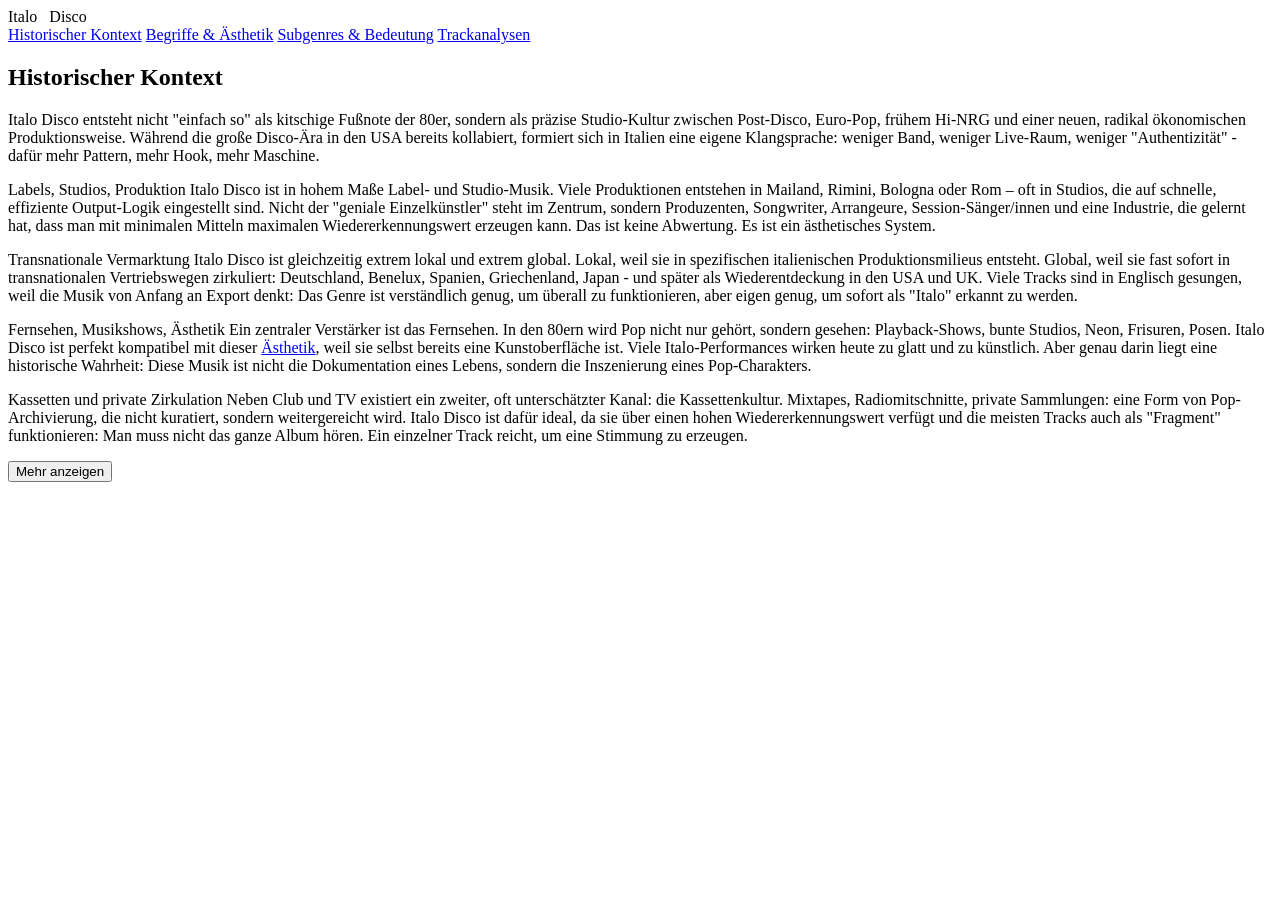
==== index.html @ aadadcc3 "Create index.html" ====
<!DOCTYPE html>
<html lang="de">
  <head>
    <meta charset="utf-8">
    <meta name="viewport" content="width=device-width, initial-scale=1.0">
    <title>Italo Disco - è una cosa seria 😉</title>
    <link rel="stylesheet" href="index.css" /> 
    <link rel="icon" type="image/png" href="disco.png">
  </head>
  <body>
   <nav>
    <div id="discoBallLight"></div>
     <div id="discoBall">
       <div id="discoBallMiddle"></div>
     </div>
     <div class="italo disco">
       Italo &nbsp; Disco
     <div class="wrapper">
     <a href="index.html" id="act">Historischer Kontext</a>
     <a href="aesthetik.html">Begriffe & Ästhetik</a>
     <a href="subgenres.html">Subgenres & Bedeutung</a>
     <a href="tracks.html">Trackanalysen</a>
       </div>
     </div>
   </nav> 
   <section class="scene-card">
    <div class="scene-body" data-scene-body>
    <div class="laser"></div>
     <h2>Historischer Kontext</h2>
     <p id="p1">
       Italo Disco entsteht nicht "einfach so" als kitschige Fußnote der 80er, 
       sondern als präzise Studio-Kultur zwischen Post-Disco, Euro-Pop, frühem 
       Hi-NRG und einer neuen, radikal ökonomischen Produktionsweise. 
       Während die große Disco-Ära in den USA bereits kollabiert, formiert sich 
       in Italien eine eigene Klangsprache: weniger Band, weniger Live-Raum, weniger 
       "Authentizität" - dafür mehr Pattern, mehr Hook, mehr Maschine.</p>
     <p id="p2">
     <span>Labels, Studios, Produktion</span>
       Italo Disco ist in hohem Maße Label- und Studio-Musik. Viele Produktionen 
       entstehen in Mailand, Rimini, Bologna oder Rom – oft in Studios, die auf schnelle, 
       effiziente Output-Logik eingestellt sind. Nicht der "geniale Einzelkünstler" steht 
       im Zentrum, sondern Produzenten, Songwriter, Arrangeure, Session-Sänger/innen und 
       eine Industrie, die gelernt hat, dass man mit minimalen Mitteln maximalen Wiedererkennungswert 
       erzeugen kann. Das ist keine Abwertung. Es ist ein ästhetisches System.</p>
     <p id="p3">
     <span>Transnationale Vermarktung</span>
        Italo Disco ist gleichzeitig extrem lokal und extrem global. Lokal, weil sie in 
        spezifischen italienischen Produktionsmilieus entsteht. Global, weil sie fast sofort in 
        transnationalen Vertriebswegen zirkuliert: Deutschland, Benelux, Spanien, Griechenland, Japan - 
        und später als Wiederentdeckung in den USA und UK.
        Viele Tracks sind in Englisch gesungen, weil die Musik von Anfang an Export denkt: 
        Das Genre ist verständlich genug, um überall zu funktionieren, aber eigen genug, um sofort 
        als "Italo" erkannt zu werden.</p>
     <p id="p4"> 
     <span>Fernsehen, Musikshows, Ästhetik</span>
        Ein zentraler Verstärker ist das Fernsehen. In den 80ern wird Pop nicht nur gehört, sondern gesehen: 
        Playback-Shows, bunte Studios, Neon, Frisuren, Posen. Italo Disco ist perfekt kompatibel mit dieser 
        <a href="aesthetik.html">Ästhetik</a>, weil sie selbst bereits eine Kunstoberfläche ist.
        Viele Italo-Performances wirken heute zu glatt und zu künstlich. Aber genau darin liegt eine historische Wahrheit: 
        Diese Musik ist nicht die Dokumentation eines Lebens, sondern die Inszenierung eines Pop-Charakters.</p>
    <p id="p5"> 
     <span>Kassetten und private Zirkulation</span>
        Neben Club und TV existiert ein zweiter, oft unterschätzter Kanal: die Kassettenkultur. Mixtapes, Radiomitschnitte, 
        private Sammlungen: eine Form von Pop-Archivierung, die nicht kuratiert, sondern weitergereicht wird.
        Italo Disco ist dafür ideal, da sie über einen hohen Wiedererkennungswert verfügt und die meisten Tracks auch als 
        "Fragment" funktionieren:
        Man muss nicht das ganze Album hören. Ein einzelner Track reicht, um eine Stimmung zu erzeugen.
     </p></div>  <button class="scene-toggle" data-scene-toggle>Mehr anzeigen</button>
   <div class="laser"></div>
   </section>
   <script src="script.js"></script>
  </body>
</html>
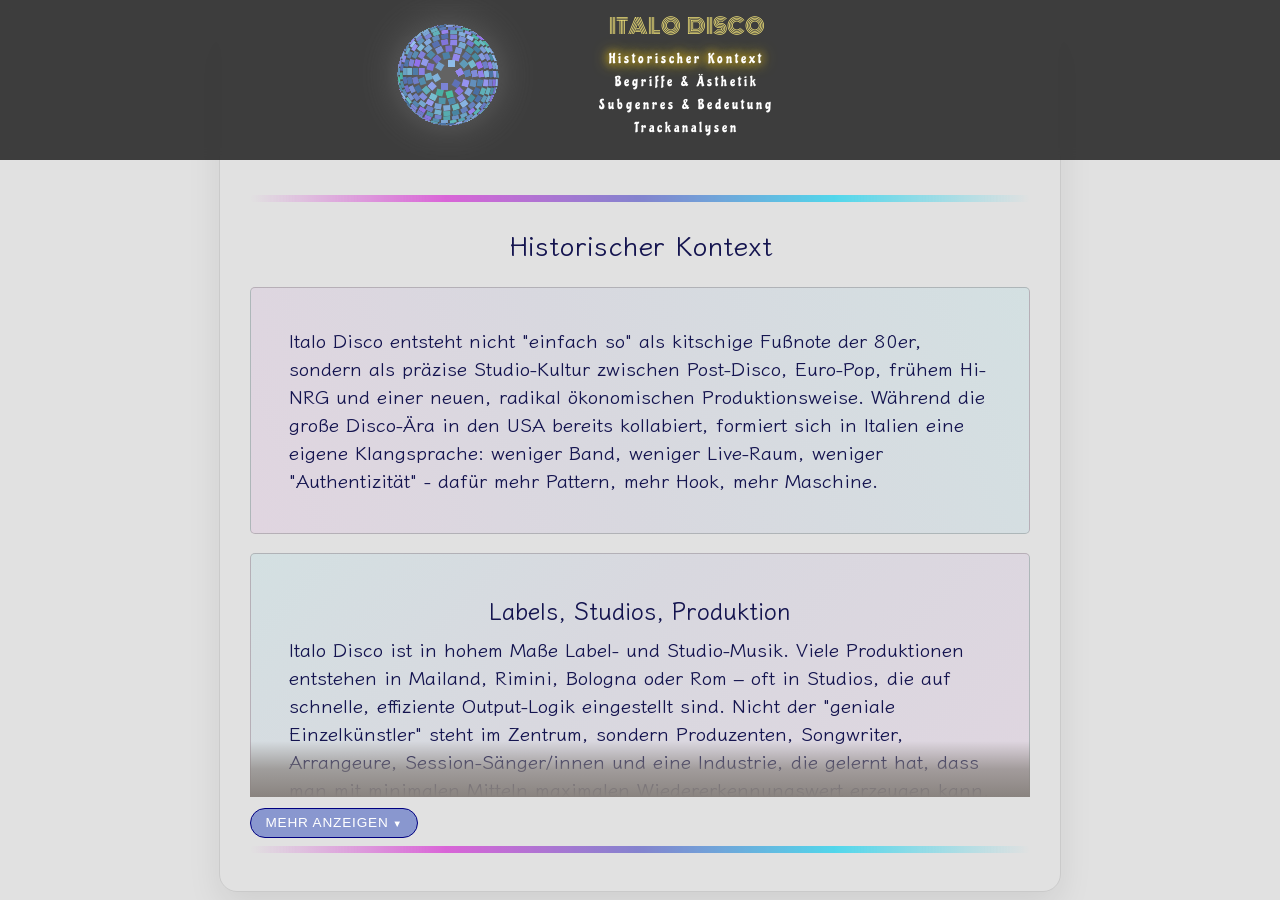
==== commit 200ffac7: "Update index.html" ====
--- a/index.html
+++ b/index.html
@@ -5,7 +5,7 @@
     <meta name="viewport" content="width=device-width, initial-scale=1.0">
     <title>Italo Disco - è una cosa seria 😉</title>
     <link rel="stylesheet" href="index.css" /> 
-    <link rel="icon" type="image/png" href="disco.png">
+    <link rel="short cut icon" href="disco_kugel.ico">
   </head>
   <body>
    <nav>
--- a/index.css
+++ b/index.css
@@ -0,0 +1,348 @@
+@import url('https://fonts.googleapis.com/css?family=Chicle');
+@import url('https://fonts.googleapis.com/css?family=Monoton');
+@import url('https://fonts.googleapis.com/css?family=Klee+One');
+
+body {
+   background-color:rgba(180,180,180,0.4);
+   scroll-behavior: smooth;
+   font-family: 'Klee One';
+}
+
+.laser{
+   height: 7px;
+   margin-top: 8px;
+   border-radius: 999px;
+   background: linear-gradient(90deg, transparent, rgb(215,59,212), rgb(100,100,200), rgb(34,211,238), transparent);
+   opacity: .75;
+   filter: blur(.2px);
+}
+                                                                                                     
+h2,span {
+   color: rgb(20,20,79);
+   text-align: center;
+   font-size: 1.7rem;
+}
+
+nav {
+    position: fixed;
+    top: 0;
+    left: 0;
+    width: 100%;  
+    height: 140px; 
+    overflow: hidden; 
+    background: rgba(20, 20, 20, 0.8);
+    backdrop-filter: blur(6px);
+    text-align: center;
+    color: white;
+    padding: 10px 20px;
+    z-index: 1000;
+    display: flex;
+    flex-wrap: wrap;
+    align-items: flex-start;
+    font-size: 0.9rem;
+} 
+
+.disco {
+    -webkit-animation-name: animation;
+    -webkit-animation-duration: 5s;
+    -webkit-animation-timing-function: ease-in-out;
+    -webkit-animation-iteration-count: infinite;    
+    -webkit-animation-play-state: running;
+    
+    animation-name: animation;
+    animation-duration: 5s;
+    animation-timing-function: ease-in-out;
+    animation-iteration-count: infinite;    
+    animation-play-state: running;
+}
+
+@-webkit-keyframes animation {
+    0%     {color:#f30f58;}
+    25.0% {color:#f8a26d;}
+    50.0%  {color:#f3e479;}
+    75.0% {color: #08ea90;}
+    100.0%  {color:#07e2a7;}
+}
+
+@keyframes animation {
+    0%     {color:#f30f58;}
+    25.0% {color:#f8a26d;}
+    50.0%  {color:#f3e479;}
+    75.0% {color:#08ea90;}
+    100.0%  {color:#07e2a7;}
+}
+
+.italo {
+    display: flex;
+    flex-direction: column;
+    font-size: 1.3rem;
+    transform: translateX(45vw);
+    text-transform: uppercase;
+    color: #f3e479;
+    font-family: Monoton;
+}
+
+.wrapper {
+    margin-top:5px;
+    display: flex;
+    flex-direction: column;
+}
+
+nav a {
+    color: white;
+    text-decoration: none;
+    font-size: 0.89rem;
+    transition: 0.3s;
+    text-transform: capitalize;
+    letter-spacing: 3px;
+    font-family: Chicle;
+    padding: 3px;
+  }
+
+  #act {
+    text-shadow: 0 0 8px #ffcc00, 0 0 16px #ffcc00;
+  }
+
+  .scene-card {  
+     max-width: 780px;
+     padding: 160px 1.9rem 2.4rem 1.9rem;
+     font-weight:600;
+     margin: 2vw auto 0 auto;
+     font-size: 0.9rem;
+     border-radius: 18px;
+     border: 1px solid rgba(0,0,0,.10);
+     box-shadow: 0 14px 34px rgba(0,0,0,.08);
+     position: relative;
+     overflow: hidden;
+   }
+
+/* Der Textkörper, der anfangs gekürzt wird */
+.scene-body {
+  max-height: calc(100vh - 290px);  
+  overflow: hidden;
+  position: relative;
+  transition: max-height 0.25s ease;
+}
+
+/* Verlauf am unteren Rand, wenn NICHT expandiert */
+.scene-body::after {
+  content: "";
+  position: absolute;
+  left: 0;
+  right: 0;
+  bottom: 0;
+  height: 3.5rem;
+  background: linear-gradient(
+    to bottom,
+    rgba(137, 131, 127, 0) 0%,
+    rgba(137, 131, 127, 0.7) 50%,
+    rgba(137, 131, 127, 1) 100%
+  );
+  pointer-events: none;
+  opacity: 1;
+  transition: opacity 0.25s ease;
+}
+
+/* Wenn expanded: keine Begrenzung + kein Verlauf */
+.scene-body.is-expanded {
+  max-height: 1000vh; /* quasi "unendlich" */
+}
+
+.scene-body.is-expanded::after {
+  opacity: 0;
+}
+
+/* Toggle-Button */
+.scene-toggle {
+  margin-top: 0.7rem;
+  font-size: 0.85rem;
+  letter-spacing: 0.06em;
+  text-transform: uppercase;
+  padding: 0.4rem 0.9rem;
+  border-radius: 999px;
+  border: 1px solid navy;
+  background: rgba(100, 120, 200, 0.7);
+  color: white;
+  cursor: pointer;
+  display: inline-flex;
+  align-items: center;
+  gap: 0.25rem;
+  transition: background 0.25s ease, transform 0.25s ease, box-shadow 0.25s ease;
+}
+
+.scene-toggle::after {
+  content: "▼";
+  font-size: 0.7em;
+  transform: translateY(1px);
+  transition: transform 0.25s ease;
+}
+
+.scene-toggle.is-expanded::after {
+  transform: rotate(180deg) translateY(-1px);
+}
+
+.scene-toggle:hover {
+  transform: translateY(-1px);
+  box-shadow: 0 8px 20px rgba(0, 0, 0, 0.5);
+}
+
+.scene-toggle:active {
+  transform: translateY(0);
+  box-shadow: none;
+}
+
+   p {
+     padding: 3vw;
+     border-radius:5px;
+     font-size: 1.2rem;
+     color: rgb(20,20,79);
+     border: 1px solid rgba(0,0,0,.18);
+  }
+
+   span {
+     font-size: 1.5rem;
+     font-weight:600;
+     margin-bottom: 0.5rem;
+     display:block;
+     text-align:center;
+   }   
+
+   #p1 {
+      background: linear-gradient(65deg, rgba(215,59,212,0.07) 0%, rgba(100,100,200,0.07) 45%, rgba(34,211,238,0.07) 100%);
+   }
+
+   #p2 {
+      background: linear-gradient(135deg, rgba(34,211,238,0.07) 0%, rgba(100,100,200,0.07) 40%, rgba(215,59,212,0.07) 100%);
+   }
+
+   #p3 {
+      background: linear-gradient(90deg, rgba(215,59,212,0.07) 0%, rgba(100,100,200,0.07) 50%, rgba(34,211,238,0.07) 100%);
+   }
+
+   #p4 {
+      background: linear-gradient(135deg, rgba(34,211,238,0.07) 0%, rgba(100,100,200,0.07) 60%, rgba(215,59,212,0.07) 100%);
+   }
+
+   #p5 {
+      background: linear-gradient(65deg, rgba(215,59,212,0.07) 0%, rgba(100,100,200,0.07) 55%, rgba(34,211,238,0.07) 100%);
+   }
+
+@-webkit-keyframes rotateDiscoBall {
+    0% {-webkit-transform: rotateX(90deg) rotateZ(0deg) rotate(0deg); }
+    100% {-webkit-transform: rotateX(90deg) rotateZ(360deg) rotate(0deg); }
+}
+
+@keyframes rotateDiscoBall {
+    0% {transform: rotateX(90deg) rotateZ(0deg) rotate(0deg); }
+    100% {transform: rotateX(90deg) rotateZ(360deg) rotate(0deg); }
+}
+
+@-webkit-keyframes rotateDiscoBallMiddle {
+    0% {-webkit-transform: rotateX(90deg) rotateY(0deg) rotate(0deg); }
+    100% {-webkit-transform: rotateX(90deg) rotateY(-360deg) rotate(0deg); }
+}
+
+@keyframes rotateDiscoBallMiddle {
+    0% {transform: rotateX(90deg) rotateY(0deg) rotate(0deg); }
+    100% {transform: rotateX(90deg) rotateY(-360deg) rotate(0deg); }
+}
+
+@-webkit-keyframes reflect {
+    0% {-webkit-filter: brightness(60%);}
+    50% {-webkit-filter: brightness(120%);}  
+    100% {-webkit-filter: brightness(90%);}  
+}
+
+@keyframes reflect {
+    0% {opacity: 1;}
+    50% {opacity: 0.4;}  
+    100% {opacity: 1;}  
+}
+
+#discoBall {
+  -webkit-transform-style: preserve-3d;
+  transform-style: preserve-3d;
+  width: 100px;
+  height: 100px;
+  position: absolute;
+  top: 25px;
+  left: 35vw;
+  margin-left: -50px;
+  -webkit-animation: rotateDiscoBall 18s linear infinite;
+  animation: rotateDiscoBall 18s linear infinite;
+}
+
+#discoBallLight {
+  width: 100px;
+  height: 100px;
+  position: absolute;
+  top: 25px;
+  left: 35vw;
+  margin-left: -50px; 
+  border-radius: 100%;
+  background-color: white; 
+  opacity: 0.2;
+  -webkit-filter: blur(20px);
+}
+
+.square {
+  -webkit-transform-style: preserve-3d;
+  transform-style: preserve-3d;	
+  position: absolute;
+  top: 50px;
+  left: 50px;
+  width: 6px;
+  height: 6px;
+  position: absolute;
+  transform: rotateX(90deg) rotateY(0deg) translateZ(0px);
+}
+
+#discoBallMiddle { 
+  height: 100%;
+  border-radius: 100%;
+  background-color: red;
+  position: absolute;
+  background: -webkit-linear-gradient(top, #111, #333);
+  background: -moz-linear-gradient(top, #111, #333);
+  background: linear-gradient(top, #111, #333);
+  -webkit-animation: rotateDiscoBallMiddle 18s linear infinite;
+  animation: rotateDiscoBallMiddle 18s linear infinite;
+}
+
+@media (max-width: 1050px) {
+   #discoBall {
+      left: 15%;
+   }
+
+   #discoBallLight {
+      left: 15%;
+   }
+   
+   .italo {
+      transform: translateX(40vw);
+   }
+   h2 {
+      font-size: 1.4rem;
+   }
+   span {
+      font-size: 1.3rem;
+   }
+   p {
+      font-size:1.01rem;
+   }
+}
+
+@media (max-width: 450px) {
+   .italo {
+      transform: translateX(32vw);
+   }
+   .scene-card {
+    padding: 160px 1.7rem 1.3rem 2rem;
+   } 
+   span {
+      font-size:1.1rem;
+   }
+   p {
+       font-size:0.85rem;
+   }
+}
